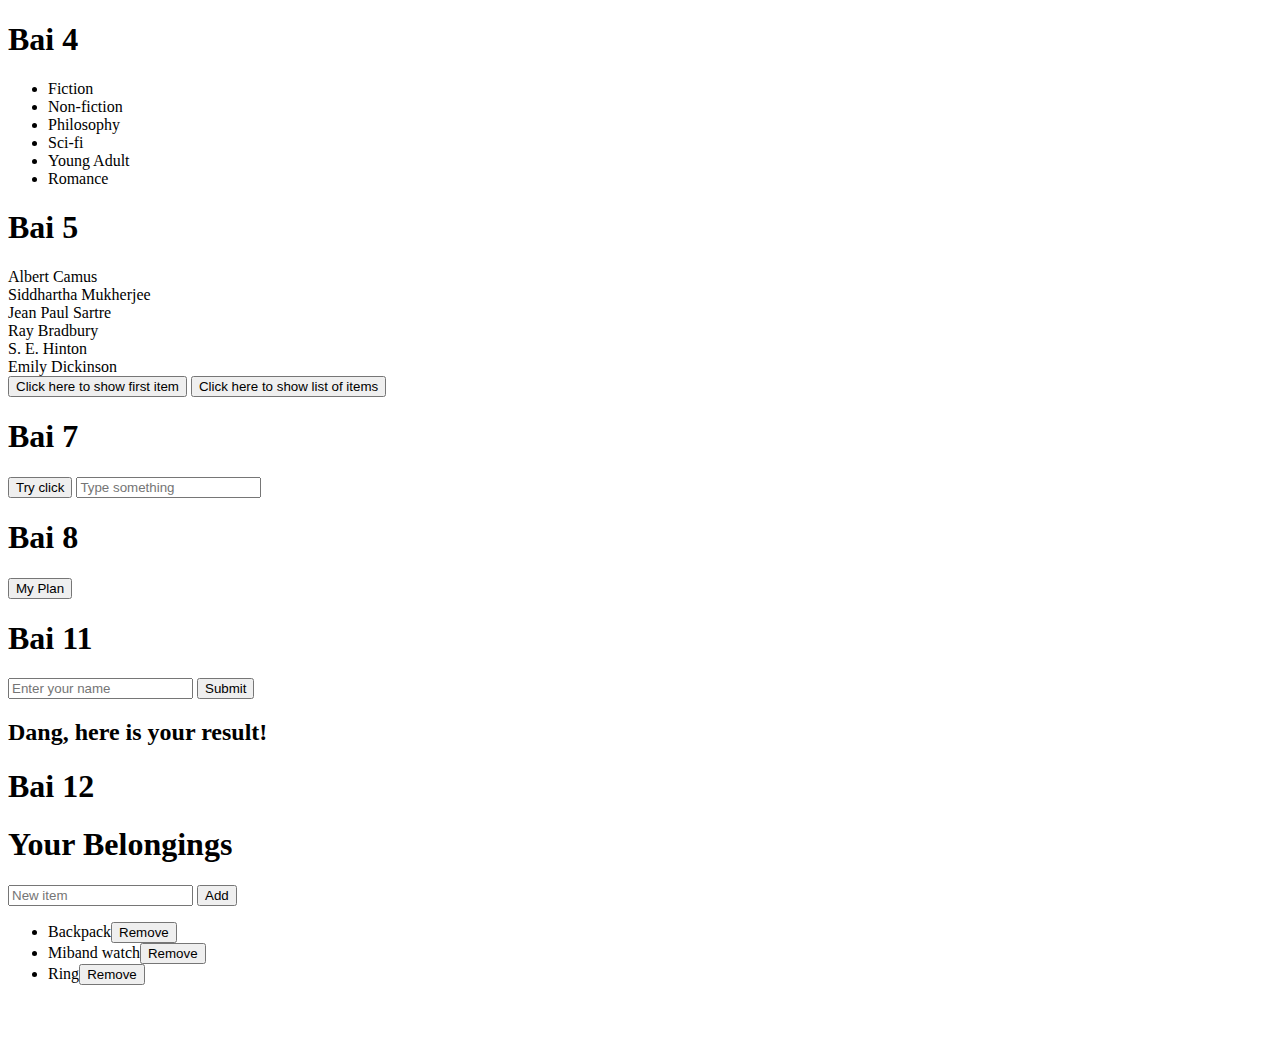
==== Session 7/Homework/hwday7.html @ 724c3c1c "Add files via upload" ====
<!DOCTYPE html>
<html lang="en">
<head>
    <meta charset="UTF-8">
    <meta name="viewport" content="width=device-width, initial-scale=1.0">
    <title>Session 7</title>
</head>
<body>
    <div id="Bai 4">
        <h1>Bai 4</h1>
        <ul>
            <li>Fiction</li>
            <li>Non-fiction</li>
            <li>Philosophy</li>
            <li>Sci-fi</li>
            <li>Young Adult</li>
            <li>Romance</li>
        </ul>
    </div>   
    <div id="Bai 5">
        <div>
            <h1>Bai 5</h1>
            <div class=”author”>Albert Camus</div>
            <div class=”author”>Siddhartha Mukherjee</div>
            <div class=”author”>Jean Paul Sartre</div>
            <div class=”author”>Ray Bradbury</div>
            <div class="author">S. E. Hinton</div>
            <div class="author">Emily Dickinson</div>
        </div>

        <button onclick="firstItem5()">Click here to show first item</button>
        <button onclick="listItem5()">Click here to show list of items</button>
    </div> 
    <div id="Bai 7">
        <h1>Bai 7</h1>
        <button id="click">Try click</button>
        <input id="key" type="text" placeholder="Type something">
    </div>
    <div id="Bai 8">
        <h1>Bai 8</h1>
        <button onclick="WhatIsMyPlan()">My Plan</button> 
    </div>
    <div id="Bai 11">
        <h1>Bai 11</h1>
        <input type="text" placeholder="Enter your name" id="inputUserName">
        <button id="getInput">Submit</button> <br>
        <h2 id="userNameUppered">Dang, here is your result!</h2>
    </div>
    <div id="task12">
        <h1>Bai 12</h1>
        <h1>Your Belongings</h1>
        <input id="input_item" type="text" placeholder="New item">
        <button id="btn_add">Add</button>
        <ul id="list"></ul>
    </div>
    <br> <br> <br>
    <script src="hwday7.js"></script>
</body>
</html>
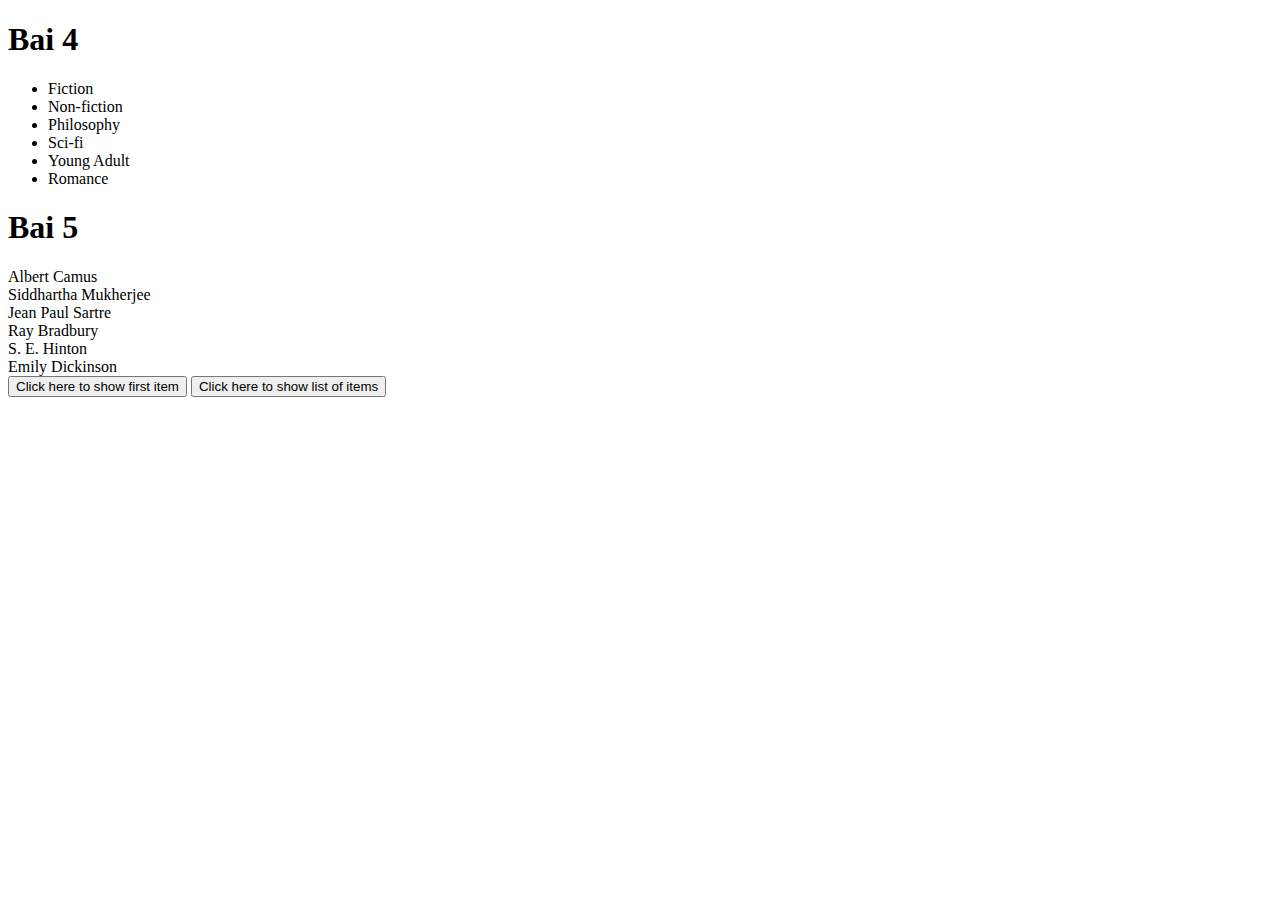
==== commit fd5765f5: "Add files via upload" ====
--- a/Session 7/Homework/hwday7.html
+++ b/Session 7/Homework/hwday7.html
@@ -31,29 +31,4 @@
         <button onclick="firstItem5()">Click here to show first item</button>
         <button onclick="listItem5()">Click here to show list of items</button>
     </div> 
-    <div id="Bai 7">
-        <h1>Bai 7</h1>
-        <button id="click">Try click</button>
-        <input id="key" type="text" placeholder="Type something">
-    </div>
-    <div id="Bai 8">
-        <h1>Bai 8</h1>
-        <button onclick="WhatIsMyPlan()">My Plan</button> 
-    </div>
-    <div id="Bai 11">
-        <h1>Bai 11</h1>
-        <input type="text" placeholder="Enter your name" id="inputUserName">
-        <button id="getInput">Submit</button> <br>
-        <h2 id="userNameUppered">Dang, here is your result!</h2>
-    </div>
-    <div id="task12">
-        <h1>Bai 12</h1>
-        <h1>Your Belongings</h1>
-        <input id="input_item" type="text" placeholder="New item">
-        <button id="btn_add">Add</button>
-        <ul id="list"></ul>
-    </div>
-    <br> <br> <br>
-    <script src="hwday7.js"></script>
-</body>
 </html>